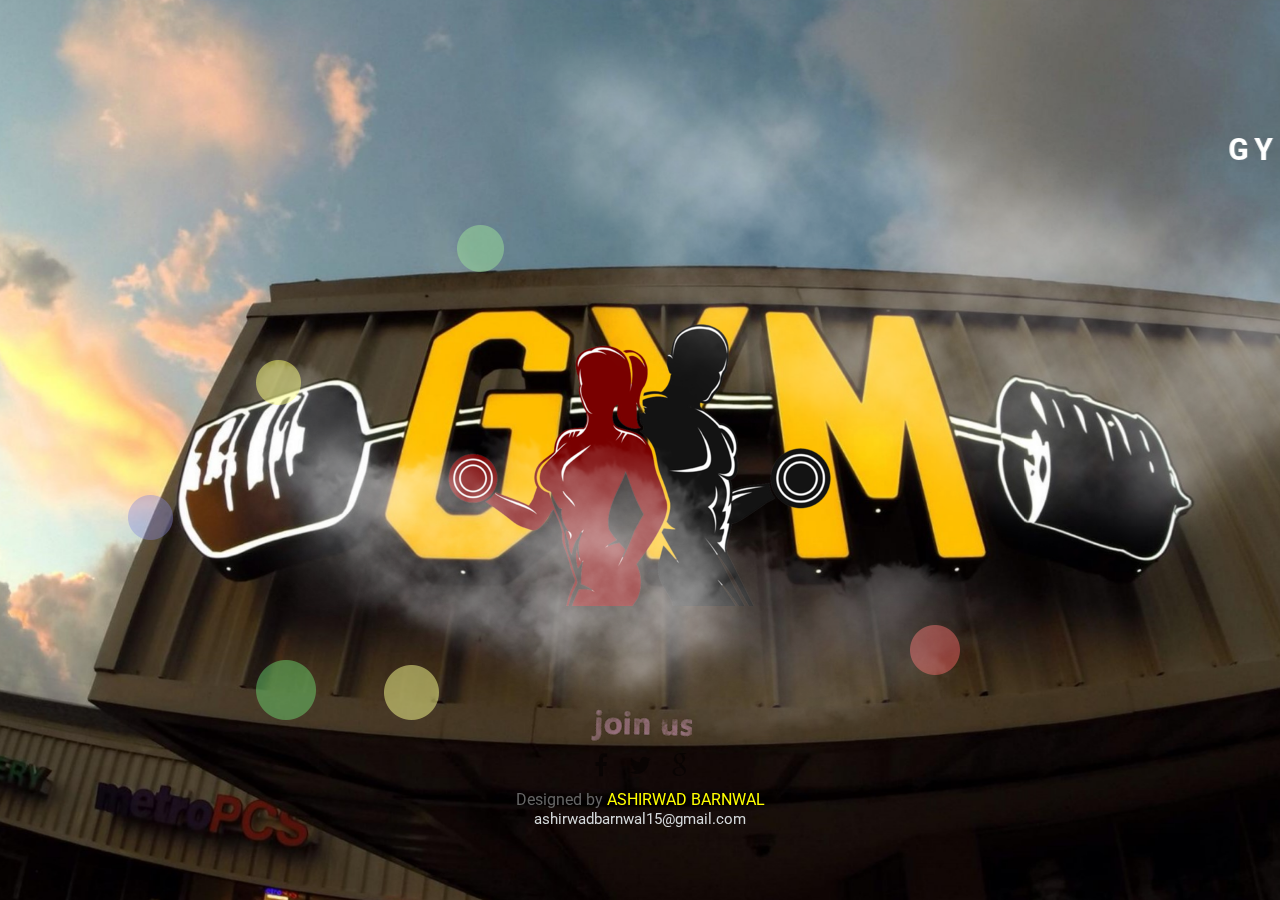
==== index.html @ ba0328be "Name changed" ====
<!--[if IE 8 ]><html class="ie" xmlns="http://www.w3.org/1999/xhtml" xml:lang="en-US" lang="en-US"> <![endif]-->
<!--[if (gte IE 9)|!(IE)]><!-->
<!DOCTYPE html>
<html lang="en-US">
    <!--<![endif]-->

    <head>
        <meta charset="utf-8">
        <title>
            GYM ZONE!
        </title><!-- Behavioral Meta Data -->
        <meta content="yes" name="apple-mobile-web-app-capable">
        <meta content="width=device-width, initial-scale=1, maximum-scale=1, user-scalable=no" name="viewport"><!-- Core Meta Data -->
        <meta content="Ashirwad" name="author">
        <meta content="BEST GYM IN YOUR AREA!" name="description">
        <meta content="Comming Soon, Responsive, Landing Page, One Page" name="keywords"><!-- Open Graph Meta Data -->
        <meta content="BEST GYM IN YOUR AREA!">
        <meta content="Ashirwad">
        <meta content="Ashirwad">
        <meta content="website">
        <meta content="index.html"><!-- Twitter Card Meta Data -->
        <meta content="summary" name="twitter:card">
        <meta content="@ashirwad" name="twitter:site">
        <meta content="@ashirwad" name="twitter:creator">
        <meta content="Ashirwad" name="twitter:title">
        <meta content="GYM ZONE - BEST GYM IN YOUR AREA!" name="twitter:description">

        <link href="favicon.png" rel="shortcut icon" type="image/png">

        <!--[if lt IE 9]>
            <script src="http://html5shim.googlecode.com/svn/trunk/html5.js"></script>
        <![endif]-->
        
        <!-- CSS -->
        <link href='http://fonts.googleapis.com/css?family=Roboto:400,100,900' rel='stylesheet' type='text/css'><!-- Styles -->
        <link href="css/loader.css" rel="stylesheet" type="text/css">
        <link href="css/normalize.css" rel="stylesheet" type="text/css">
        <link rel="stylesheet" href="css/font-awesome.min.css">
        <link href="css/style.css" rel="stylesheet" type="text/css">
        <!--[if lt IE 9]>
            <link rel="stylesheet" type="text/css" href="css/ie.css" />
        <![endif]-->
        <!-- Javascript -->

        <script src="js/jquery.js"></script>
    </head>
    <body>
        <div class="preloader">
            <div class="loading">
                <h2>
                    Loading...
                </h2>
                <span class="progress"></span>
            </div>
        </div>

        <div class="wrapper">
            <ul class="scene unselectable" data-friction-x="0.1" data-friction-y="0.1" data-scalar-x="25" data-scalar-y="15" id="scene">
                <li class="layer" data-depth="0.00">
                </li>
                <!-- BG -->

                <li class="layer" data-depth="0.10">
                    <div class="background">
                    </div>
                </li>

                <!-- Hero -->

                <li class="layer" data-depth="0.20">
                    <div class="title">
                        <h2>
                           <marquee><span style="color:white"> GYM ZONE</span></marquee>
                        </h2>
                        <!<span class="line"</span>
                    </div>
                </li>

                <li class="layer" data-depth="0.25">
                    <div class="sphere">
                        <img alt="sphere" src="images/sphere.png">
                    </div>
                </li>

                <li class="layer" data-depth="0.30">
                    <div class="hero">
                        <h3 id="countdown">
                            
                        </h3>

                       <!-- <p class="sub-title">
                            <h2>Join Now</h2>
                        </p>-->
                    </div>
                </li>
                

                <li class="layer" data-depth="0.40">
                    <div class="depth-1 flake1">
                        <img alt="flake" src="images/flakes/depth1/flakes1.png">
                    </div>

                    <div class="depth-1 flake2">
                        <img alt="flake" src="images/flakes/depth1/flakes2.png">
                    </div>

                    <div class="depth-1 flake3">
                        <img alt="flake" src="images/flakes/depth1/flakes3.png">
                    </div>

                    <div class="depth-1 flake4">
                        <img alt="flake" src="images/flakes/depth1/flakes4.png">
                    </div>
                </li>

                <li class="layer" data-depth="0.50">
                    <div class="depth-2 flake1">
                        <img alt="flake" src="images/flakes/depth2/flakes1.png">
                    </div>

                    <div class="depth-2 flake2">
                        <img alt="flake" src="images/flakes/depth2/flakes2.png">
                    </div>
                </li>

                <li class="layer" data-depth="0.60">
                    <div class="depth-3 flake1">
                        <img alt="flake" src="images/flakes/depth3/flakes1.png">
                    </div>

                    <div class="depth-3 flake2">
                        <img alt="flake" src="images/flakes/depth3/flakes2.png">
                    </div>

                    <div class="depth-3 flake3">
                        <img alt="flake" src="images/flakes/depth3/flakes3.png">
                    </div>

                    <div class="depth-3 flake4">
                        <img alt="flake" src="images/flakes/depth3/flakes4.png">
                    </div>
                </li>

                <li class="layer" data-depth="0.80">
                    <div class="depth-4">
                        <img alt="flake" src="images/flakes/depth4/flakes.png">
                    </div>
                </li>

                <li class="layer" data-depth="1.00">
                    <div class="depth-5">
                        <img alt="flake" src="images/flakes/depth5/flakes.png">
                    </div>
                </li>
                <!-- Contact -->

                <li class="layer" data-depth="0.20">
                    <div class="contact">
                        <a href="join.php" target="_blank">
                        <img alt="join" src="images/join.png"></a>
                        <ul class="icons">
                            <li>
                                <a class="facebook" href="https://www.facebook.com/ashirwad.barnwal.5"><i class="fa fa-facebook"></i></a>
                            </li>

                            <li>
                                <a class="twitter" href="https://twitter.com/sarcsmwadiprani"><i class="fa fa-twitter"></i></a>
                            </li>

                            <li>
                                <a class="google" href="https://plus.google.com/108753738167352997313"><i class="fa fa-google"></i></a>
                            </li>
                        </ul>
                        Designed by <a href="https://www.instagram.com/ashirwad97/?hl=en" target="_blank"><span style= color:yellow>ASHIRWAD BARNWAL</span></a>
                    </br>
                       <a class="mail" href="ashirwadbarnwal15@gmail.com">ashirwadbarnwal15@gmail.com</a>
                    </div>
                </li>
            </ul>
        </div>

        <!-- Javascript -->
        <script src="js/plugins.js"></script> 
        <script src="js/jquery.countdown.min.js"></script> 
        <script src="js/main.js"></script>

    </body>
</html>
---- css/loader.css ----
/* =Loader
-------------------------------------------------------------- */

.preloader {
	display: block;
    position: fixed;
    width: 100%;
    height: 100%;
    z-index: 9999;
    background: white;
    text-align: center;
}
.loading {
	overflow: hidden;
	position: absolute;
	top: 50%;
	margin-top: -12px;
	left: 50%;
	margin-left: -50px;
	width: 100px;
	height: 24px;
}

.progress {
	display: block;
	position: absolute;
	bottom: 0;
	overflow: hidden;
	width: 100px;
	height: 1px;
	left: -102px;
	background-color: #00d9ec;
	-webkit-animation: loader-anim 1s 0s infinite cubic-bezier(0.785, 0.135, 0.15, 0.86);
    -moz-animation: loader-anim 1s 0s infinite cubic-bezier(0.785, 0.135, 0.15, 0.86);
    animation: loader-anim 1s 0s infinite cubic-bezier(0.785, 0.135, 0.15, 0.86)
}

@-webkit-keyframes loader-anim {
    0% {
        left: -102px
    }

    100% {
        left: 102px
    }
}

@-moz-keyframes loader-anim {
    0% {
        left: -102px
    }

    100% {
        left: 102px
    }
}

@keyframes loader-anim {
    0% {
        left: -102px
    }

    100% {
        left: 102px
    }
}
---- css/style.css ----
*,
*:before,
*:after {
  -webkit-box-sizing: border-box;
  -moz-box-sizing: border-box;
  box-sizing: border-box;
}

html {
  -webkit-tap-highlight-color: rgba(0, 0, 0, 0);
}

input,
button,
select,
textarea {
  font-family: inherit;
  font-size: inherit;
  line-height: inherit;
}

img {
  vertical-align: middle;
  max-width: 100%;
  height: auto;
}

body {
	background: #fff;
	color: #666666;
	font-family: 'Roboto', sans-serif;
	-webkit-font-smoothing: antialiased;
	-webkit-text-size-adjust: 100%;
}

section { overflow: hidden; }
::selection { background: #d4d9db; color: #fff; }
::-moz-selection { background: #d4d9db; color: #fff; }


/* =Typography
-------------------------------------------------------------- */
a {
    text-decoration: none;
}

h1, h2 { margin: 0; }

h1 {
	font-size: 80px;
	font-weight: 800;
	line-height: 80px;
	letter-spacing: -0.08em;
	color: #d4d9db; 
}

h2 {
	font-size: 30px;
	font-weight: 800;
	line-height: 1em;
	letter-spacing: 0.2em;
	text-transform: uppercase;
	color: #d4d9db;
}

#countdown div span {
	display:block;
	font-size: 50px;
	line-height: 50px;
	letter-spacing: initial;
	font-weight: 100;
	text-transform: uppercase;
}

#countdown div {
	display:inline-block;
    margin: 0 34px;
}

.sub-title {
	font-size: 30px;
	margin-top: 5px;
	margin-bottom: 0px;
}


/* =Content Styles
-------------------------------------------------------------- */

.wrapper {
  text-align: center;		
  position: absolute;
  overflow: hidden;
  display: table-cell;
  height: 100%;
  width: 100%;
  left: 0;
  top: 0;
}

.scene,
.layer {
  display: block;
  height: 100%;
  width: 100%;
  padding: 0;
  margin: 0;
}

.scene {
  position: relative;
  overflow: hidden;
}

.layer { position: absolute; }

.layer div {
  -webkit-transform: translate3d(0,0,0);
  -moz-transform: translate3d(0,0,0);
  transform: translate3d(0,0,0);
  -webkit-transform-style: preserve-3d;
  -moz-transform-style: preserve-3d;
  transform-style: preserve-3d;
  -webkit-backface-visibility: hidden;
  -moz-backface-visibility: hidden;
  backface-visibility: hidden;
}


/* Background */
.background {
  background: url(../images/background.jpg) no-repeat 50% 100%;
  bottom: -20px;
  background-size: cover;
  position: absolute;
  width: 110%;
  left: -5%;
  top: -5%;
}


.sphere img{
	-webkit-transform: scale(0.7);
	-moz-transform: scale(0.7);
	-ms-transform: scale(0.7,0.7);
	transform: scale(0.7);
}

/* Text */
.title {
	display: block;
	text-align: center;
	width: 100%;
	position: absolute;
	z-index: 2;
	top: 10%;
}

.line {
	display: block;
	margin: 0 auto;
	width: 70px;
	height: 1px;
	background: #00d9ec;
	margin-top: 10px;
}

.contact {
	display: block;
	width: 100%;
	position: absolute;
	z-index: 2;
	text-align: center;
	bottom: 5%;
}

.contact .icons {
	margin: 0;
	padding: 0;
	margin-bottom: 18px;
	text-align: center;
	list-style: none;
	list-style-type: none;
}

.contact .icons li {
	display: inline-block;
	margin-right: 10px;
}

.contact .icons li:last-of-type { margin-right: 0px; }

.contact .icons li a {
	display: block;
	width: 25px;
	height: 25px;
	opacity: .5;
	-webkit-transition: opacity 0.3s;
	-moz-transition: opacity 0.3s;
	transition: opacity 0.3s;
	color: black;
	font-size: 24px;
}


.contact .icons li a:hover {
	opacity: 1;
	-webkit-transition: opacity 0.3s;
	-moz-transition: opacity 0.3s;
	transition: opacity 0.3s;
}

.contact a.mail {
	text-decoration: none;
	color: #d4d9db;
	padding-bottom: 8px;
	font-size: 15px;
}

.contact a.mail::after {
	position: absolute;
	top: 100%;
	left: 50%;
	width: 125px;
	margin-left: -60px;
	margin-top: 10px;
	height: 1px;
	background: #666666;
	content: '';
	opacity: 0;
	-webkit-transition: opacity 0.3s, -webkit-transform 0.3s;
	-moz-transition: opacity 0.3s, -moz-transform 0.3s;
	transition: opacity 0.3s, transform 0.3s;
	-webkit-transform: translateY(10px);
	-moz-transform: translateY(10px);
	transform: translateY(10px);
}

.contact a.mail:hover::after, .contact a.mail:focus::after {
	opacity: 1;
	-webkit-transform: translateY(0px);
	-moz-transform: translateY(0px);
	transform: translateY(0px);
}

/* Flakes Sizing */
.depth-5 img, .depth-4 img, .depth-3 img, .depth-2 img, .depth-1 img {
	-webkit-transform: scale(0.6);
	-moz-transform: scale(0.6);
	-ms-transform: scale(0.6,0.6);
	transform: scale(0.6);
}

/* Flakes Positioning */
.depth-5 {
	position: absolute;
	right: -100%;
	top: -24%;
}

.depth-4 {
	position: absolute;
	left: -10%;
	top: 37%;
 }

.depth-3.flake1 {
	display: none;
}

.depth-3.flake2 {
	position: absolute;
	right: 16%;
	bottom: 20%;
}

.depth-3.flake3 {
	position: absolute;
	left: 10%;
	bottom: 16%;
}

.depth-3.flake4 {
	display: none;
}

.depth-2.flake1 { 
	display: none;
}

.depth-2.flake2 {
	display: none;
}

.depth-1.flake1 {
	display: none;
}

.depth-1.flake2 { 
	position: absolute;
	right: 40%;
	top: 50%;
}

.depth-1.flake3 { 
	display: none;
}

.depth-1.flake4 { 
	position: absolute;
	right: 0;
	top: 0;
}


/* =Responsive Styles
-------------------------------------------------------------- */

@media (max-width: 320px) {
	/* HERO */
	h1 { font-size: 40px; line-height: 40px; }
	#countdown div span {font-size: 24px; line-height: 34px;}
	.sub-title { font-size: ; line-height: ; margin-top: 10px; }
	/* TITLE & CONTACT */
	.title { top: 15%;}
	.contact .icons { margin-bottom: 0px; }
	/* SIZES */
	.sphere img{
		-webkit-transform: scale(0.6);
		-moz-transform: scale(0.6);
		-ms-transform: scale(0.6,0.6);
		transform: scale(0.6);
	}
	/* POSITIONING */
	.depth-5 {
		position: absolute;
		right: -50%;
		top: -50%;
	}

	.depth-4 {
		left: -4%;
		top: 20%;
	 }

	.depth-3.flake1 {
		display: none;
	}

	.depth-3.flake2 {
		position: absolute;
		right: 16%;
		bottom: 20%;
	}

	.depth-3.flake3 {
		position: absolute;
		left: 10%;
		bottom: 16%;
	}

	.depth-3.flake4 {
		display: none;
	}

	.depth-2.flake1 { 
		display: none;
	}

	.depth-2.flake2 {
		display: none;
	}

	.depth-1.flake1 {
		display: none;
	}

	.depth-1.flake2 { 
		position: absolute;
		right: 40%;
		top: 40%;
	}

	.depth-1.flake3 { 
		display: none;
	}

	.depth-1.flake4 { 
		position: absolute;
		right: 0;
		top: 0;
	}
}


/* Landscape Phone */
@media all and (min-width: 400px) {
	/* HERO */
	h1 { font-size: 40px; line-height: 40px; }
	#countdown div span {font-size: 24px; line-height: 34px;}
	.sub-title { font-size: ; line-height: ; margin-top: 10px; }
	/* TITLE & CONTACT */
	.title { top: 15%;}
	.contact .icons { margin-bottom: 0px; }
	/* SIZES */
	.sphere img{
		-webkit-transform: scale(0.6);
		-moz-transform: scale(0.6);
		-ms-transform: scale(0.6,0.6);
		transform: scale(0.6);
	}
	/* POSITIONING */
	.depth-5 {
		position: absolute;
		right: -50%;
		top: -50%;
	}

	.depth-4 {
		left: -4%;
		top: 20%;
	 }

	.depth-3.flake1 {
		display: none;
	}

	.depth-3.flake2 {
		position: absolute;
		right: 16%;
		bottom: 20%;
	}

	.depth-3.flake3 {
		position: absolute;
		left: 10%;
		bottom: 16%;
	}

	.depth-3.flake4 {
		display: none;
	}

	.depth-2.flake1 { 
		display: none;
	}

	.depth-2.flake2 {
		display: none;
	}

	.depth-1.flake1 {
		display: none;
	}

	.depth-1.flake2 { 
		position: absolute;
		right: 40%;
		top: 40%;
	}

	.depth-1.flake3 { 
		display: none;
	}

	.depth-1.flake4 { 
		position: absolute;
		right: 0;
		top: 0;
	}
}

/* Tablet Portrait */
@media all and (min-width: 700px) {
	/* HERO */
	h1 { font-size: 90px; line-height: 90px; }
	.sub-title { font-size: 20px; line-height: 20px; margin-top: 10px; }
	/* TITLE & CONTACT */
	.title { top: 18%;}
	.line { margin-top: 20px; }
	.contact { bottom: 10%; }
	.contact .icons { margin-bottom: 12px; }
	/* SIZES */
	.sphere img{
		-webkit-transform: scale(1);
		-moz-transform: scale(1);
		-ms-transform: scale(1,1);
		transform: scale(1);
	}
	.depth-5 img, .depth-4 img, .depth-3 img, .depth-2 img, .depth-1 img {
		-webkit-transform: scale(0.8);
		-moz-transform: scale(0.8);
		-ms-transform: scale(0.8,0.8);
		transform: scale(0.8);
	}
	/* POSITIONING */
	.depth-5 {
		right: -25%;
		top: 3%;
	}

	.depth-4 {
		left: -3%;
		top: 15%;
	 }

	.depth-3.flake1 {
		display: none;
	}

	.depth-3.flake2 {
		right: 25%;
		bottom: 25%;
	}

	.depth-3.flake3 {
		left: 20%;
		bottom: 20%;
	}

	.depth-3.flake4 {
		display: block;
		position: absolute;
		left: 10%;
		bottom: 40%;
	}

	.depth-2.flake1 {
		display: none;
	}

	.depth-2.flake2 {
		display: none;
	}

	.depth-1.flake1 {
		display: none;
	}

	.depth-1.flake2 { 
		display: block;
		left: 15%;
		top: 25%;
	}

	.depth-1.flake3 { 
		display: none;
	}

	.depth-1.flake4 { 
		display: none;
	}
	
}

@media all and (min-width: 900px) {
	/* HERO */
	h1 { font-size: 120px; line-height: 120px; }

	#countdown div span {font-size: 34px; line-height: 34px;}
	
	.sub-title { font-size: 20px; line-height: 20px; margin-top: 20px; }
	/* TITLE & CONTACT */
	.title { top: 15%;}
	.contact { bottom: 8%; }
	.contact .icons { margin-bottom: 12px; }
	/* SIZES */
	.sphere img{
		-webkit-transform: scale(1);
		-moz-transform: scale(1);
		-ms-transform: scale(1,1);
		transform: scale(1);
	}
	.depth-5 img, .depth-4 img, .depth-3 img, .depth-2 img, .depth-1 img {
		-webkit-transform: scale(0.8);
		-moz-transform: scale(0.8);
		-ms-transform: scale(0.8,0.8);
		transform: scale(0.8);
	}
	/* POSITIONING */
	.depth-5 {
		right: -25%;
		top: 3%;
	}

	.depth-4 {
		left: -3%;
		top: 15%;
	 }

	.depth-3.flake1 {
		display: none;
	}

	.depth-3.flake2 {
		right: 25%;
		bottom: 25%;
	}

	.depth-3.flake3 {
		left: 20%;
		bottom: 20%;
	}

	.depth-3.flake4 {
		display: block;
		position: absolute;
		left: 10%;
		bottom: 40%;
	}

	.depth-2.flake1 {
		display: none;
	}

	.depth-2.flake2 {
		display: none;
	}

	.depth-1.flake1 {
		display: none;
	}

	.depth-1.flake2 { 
		display: block;
		left: 15%;
		top: 25%;
	}

	.depth-1.flake3 { 
		display: none;
	}

	.depth-1.flake4 { 
		display: none;
	}
}

@media all and (min-width: 1200px) {
	/* HERO */
	h1 { font-size: 150px; line-height: 150px; }
	#countdown div span {font-size: 44px; line-height: 44px;}
	.sub-title { font-size: 25px; line-height: 25px; margin-top: 20px; }
	/* SIZES */
	.sphere img{
		-webkit-transform: scale(1);
		-moz-transform: scale(1);
		-ms-transform: scale(1,1);
		transform: scale(1);
	}
	.depth-5 img, .depth-4 img, .depth-3 img, .depth-2 img, .depth-1 img {
		-webkit-transform: scale(1);
		-moz-transform: scale(1);
		-ms-transform: scale(1,1);
		transform: scale(1);
	}
	/* POSITIONING */
	.depth-5 {
		right: -10%;
		top: -10%;
		-webkit-animation: wave 9s 0.1s infinite linear;
		-moz-animation: wave 9s 0.1s infinite linear;
		animation: wave 9s 0.1s infinite linear;
	}

	.depth-4 {
		left: -3%;
		top: 15%;
		-webkit-animation: wave 7s 0.1s infinite linear;
		-moz-animation: wave 7s 0.1s infinite linear;
		animation: wave 7s 0.1s infinite linear;
	 }


	.depth-3 {
		-webkit-animation: wave 6s 0.1s infinite linear;
		-moz-animation: wave 6s 0.1s infinite linear;
		animation: wave 6s 0.1s infinite linear;
	}

	.depth-3.flake1 {
		display: block;
		position: absolute;
		left: 20%;
		top: 40%;
	}

	.depth-3.flake2 {
		right: 25%;
		bottom: 25%;
	}

	.depth-3.flake3 {
		left: 20%;
		bottom: 20%;
	}

	.depth-3.flake4 {
		display: block;
		position: absolute;
		left: 10%;
		bottom: 40%;
	}

	.depth-2 {
		-webkit-animation: wave 5s 0.1s infinite linear;
		-moz-animation: wave 5s 0.1s infinite linear;
		animation: wave 5s 0.1s infinite linear;
	}

	.depth-2.flake1 { 
		display: block;
		position: absolute;
		right: 40%;
		top: 40%;
	}

	.depth-2.flake2 { 
		display: none;
	}

	.depth-1 {
		-webkit-animation: wave 4s 0.1s infinite linear;
		-moz-animation: wave 4s 0.1s infinite linear;
		animation: wave 4s 0.1s infinite linear;
	}

	.depth-1.flake1 {
		display: block;
		position: absolute;
		left: 30%;
		bottom: 20%;
	}

	.depth-1.flake2 { 
		display: block;
		left: 15%;
		top: 25%;
	}

	.depth-1.flake3 { 
		display: none;
	}

	.depth-1.flake4 { 
		display: none;
	}
}

@media all and (min-width: 1400px) {
	/* HERO */
	h1 { font-size: 160px; line-height: 160px; }
	.sub-title { font-size: 25px; line-height: 25px; margin-top: 20px; }
	/* POSITIONING */
	.depth-5 {
		right: -10%;
		top: -5%;
	}

	.depth-4 {
		left: -3%;
		top: 15%;
	 }

	.depth-3.flake1 {
		display: block;
		position: absolute;
		left: 20%;
		top: 40%;
	}

	.depth-3.flake2 {
		right: 25%;
		bottom: 25%;
	}

	.depth-3.flake3 {
		left: 40%;
		bottom: 20%;
	}

	.depth-3.flake4 {
		display: block;
		position: absolute;
		left: 10%;
		bottom: 40%;
	}

	.depth-2.flake1 { 
		display: block;
		position: absolute;
		right: 40%;
		top: 40%;
	}

	.depth-2.flake2 { 
		display: none;
	}

	.depth-1.flake1 {
		display: block;
		position: absolute;
		left: 30%;
		bottom: 30%;
	}

	.depth-1.flake2 { 
		display: block;
		left: 15%;
		top: 25%;
	}

	.depth-1.flake3 { 
		display: block;
		position: absolute;
		bottom: 20%;
		right: 40%;
	}

	.depth-1.flake4 { 
		display: block;
		right: 40%;
		top: 25%;
	}
}

@media all and (min-width: 1600px) {
	/* HERO */
	h1 { font-size: 180px; line-height: 180px; }
	#countdown div span {font-size: 54px; line-height: 54px;}
	.sub-title { font-size: 25px; line-height: 25px; margin-top: 25px; }
}


@media all and (min-width: 1920px) {
	/* HERO */
	h1 { font-size: 200px; line-height: 200px; }
	.sub-title { font-size: 30px; line-height: 30px; margin-top: 30px; }
	/* POSITIONING */
	.depth-5 {
		right: -10%;
		top: 5%;
	}

	.depth-4 {
		left: 3%;
		top: 15%;
	 }

	.depth-3.flake1 {
		display: block;
		position: absolute;
		left: 20%;
		top: 40%;
	}

	.depth-3.flake2 {
		right: 25%;
		bottom: 25%;
	}

	.depth-3.flake3 {
		left: 40%;
		bottom: 20%;
	}

	.depth-3.flake4 {
		display: block;
		position: absolute;
		left: 10%;
		bottom: 40%;
	}

	.depth-2.flake1 { 
		display: block;
		position: absolute;
		right: 40%;
		top: 40%;
	}

	.depth-2.flake2 { 
		display: none;
	}

	.depth-1.flake1 {
		display: block;
		position: absolute;
		left: 30%;
		bottom: 30%;
	}

	.depth-1.flake2 { 
		display: block;
		left: 20%;
		top: 30%;
	}

	.depth-1.flake3 { 
		display: block;
		position: absolute;
		bottom: 30%;
		right: 40%;
	}

	.depth-1.flake4 { 
		display: block;
		right: 40%;
		top: 25%;
	}
}

/* =Animation
-------------------------------------------------------------- */

@-webkit-keyframes wave {
  0% {
    -webkit-transform: rotateZ(0deg) translate3d(0,10%,0) rotateZ(0deg);
    -moz-transform: rotateZ(0deg) translate3d(0,10%,0) rotateZ(0deg);
    transform: rotateZ(0deg) translate3d(0,10%,0) rotateZ(0deg);
  }

  100% {
    -webkit-transform: rotateZ(360deg) translate3d(0,10%,0) rotateZ(-360deg);
    -moz-transform: rotateZ(360deg) translate3d(0,10%,0) rotateZ(-360deg);
    transform: rotateZ(360deg) translate3d(0,10%,0) rotateZ(-360deg);
  }
}

@-moz-keyframes wave {
  0% {
    -webkit-transform: rotateZ(0deg) translate3d(0,10%,0) rotateZ(0deg);
    -moz-transform: rotateZ(0deg) translate3d(0,10%,0) rotateZ(0deg);
    transform: rotateZ(0deg) translate3d(0,10%,0) rotateZ(0deg);
  }

  100% {
    -webkit-transform: rotateZ(360deg) translate3d(0,10%,0) rotateZ(-360deg);
    -moz-transform: rotateZ(360deg) translate3d(0,10%,0) rotateZ(-360deg);
    transform: rotateZ(360deg) translate3d(0,10%,0) rotateZ(-360deg);
  }
}

@-ms-keyframes wave {
  0% {
    -webkit-transform: rotateZ(0deg) translate3d(0,10%,0) rotateZ(0deg);
    -moz-transform: rotateZ(0deg) translate3d(0,10%,0) rotateZ(0deg);
    transform: rotateZ(0deg) translate3d(0,10%,0) rotateZ(0deg);
  }

  100% {
    -webkit-transform: rotateZ(360deg) translate3d(0,10%,0) rotateZ(-360deg);
    -moz-transform: rotateZ(360deg) translate3d(0,10%,0) rotateZ(-360deg);
    transform: rotateZ(360deg) translate3d(0,10%,0) rotateZ(-360deg);
  }
}

@keyframes wave {
  0% {
    -webkit-transform: rotateZ(0deg) translate3d(0,10%,0) rotateZ(0deg);
    -moz-transform: rotateZ(0deg) translate3d(0,10%,0) rotateZ(0deg);
    transform: rotateZ(0deg) translate3d(0,10%,0) rotateZ(0deg);
  }

  100% {
    -webkit-transform: rotateZ(360deg) translate3d(0,10%,0) rotateZ(-360deg);
    -moz-transform: rotateZ(360deg) translate3d(0,10%,0) rotateZ(-360deg);
    transform: rotateZ(360deg) translate3d(0,10%,0) rotateZ(-360deg);
  }
}


/* =404
-------------------------------------------------------------- */

.snap {
	display: block;
	position: absolute;
	top: 0;
	left: 0;
	width: 100%;
	height: 100%;
	background: url(../images/404-background.jpg) no-repeat center;
	background-size: cover;
	text-align: center;
}

.snap .line { margin-bottom: 70px; }

.button {
	display: inline-block;
	margin-top: 80px;
	text-decoration: none;
	font-size: 9px;
	font-weight: 700;
	line-height: 1em;
	letter-spacing: 0.2em;
	text-transform: uppercase;
	color: #d4d9db;
	background: transparent;
	border: 1px solid rgb(23,26,28);
	border: 1px solid rgba(23,26,28,.3);
	-webkit-border-radius: 10px;
	-moz-border-radius: 10px;
	border-radius: 4px;
	padding: 15px 25px;
	-webkit-transition: all 0.3s;
	-moz-transition: all 0.3s;
	transition: all 0.3s;
}

.button:hover {
	background: rgb(23,26,28);
	color: #fff;
	border: 1px solid rgb(23,26,28);
	-webkit-transition: all 0.3s;
	-moz-transition: all 0.3s;
	transition: all 0.3s;
}


@media all and (min-width: 700px) {
	.button {
		font-size: 12px;
		border-radius: 10px;
		padding: 25px 45px;
	}
}
---- css/ie.css ----
.contact a.mail:hover {
	text-decoration: underline;
}


.contact .icons li a:hover {
	border-bottom: 5px solid transparent;
}

/* HERO */
h1 { font-size: 120px; line-height: 120px; }
.sub-title { font-size: 20px; line-height: 20px; margin-top: 20px; }
/* TITLE & CONTACT */
.title { top: 15%;}
.contact { bottom: 8%; }
.contact .icons { margin-bottom: 12px; }
/* SIZES */
.sphere img{
	-webkit-transform: scale(1);
	-moz-transform: scale(1);
	transform: scale(1);
}
.depth-5 img, .depth-4 img, .depth-3 img, .depth-2 img, .depth-1 img {
	-webkit-transform: scale(0.8);
	-moz-transform: scale(0.8);
	transform: scale(0.8);
}
/* POSITIONING */
.depth-5 {
	right: -25%;
	top: 3%;
}

.depth-4 {
	left: -3%;
	top: 15%;
 }

.depth-3.flake1 {
	display: none;
}

.depth-3.flake2 {
	right: 25%;
	bottom: 25%;
}

.depth-3.flake3 {
	left: 20%;
	bottom: 20%;
}

.depth-3.flake4 {
	display: block;
	position: absolute;
	left: 10%;
	bottom: 40%;
}

.depth-2.flake1 {
	display: none;
}

.depth-2.flake2 {
	display: none;
}

.depth-1.flake1 {
	display: none;
}

.depth-1.flake2 { 
	display: block;
	left: 15%;
	top: 25%;
}

.depth-1.flake3 { 
	display: none;
}

.depth-1.flake4 { 
	display: none;
}
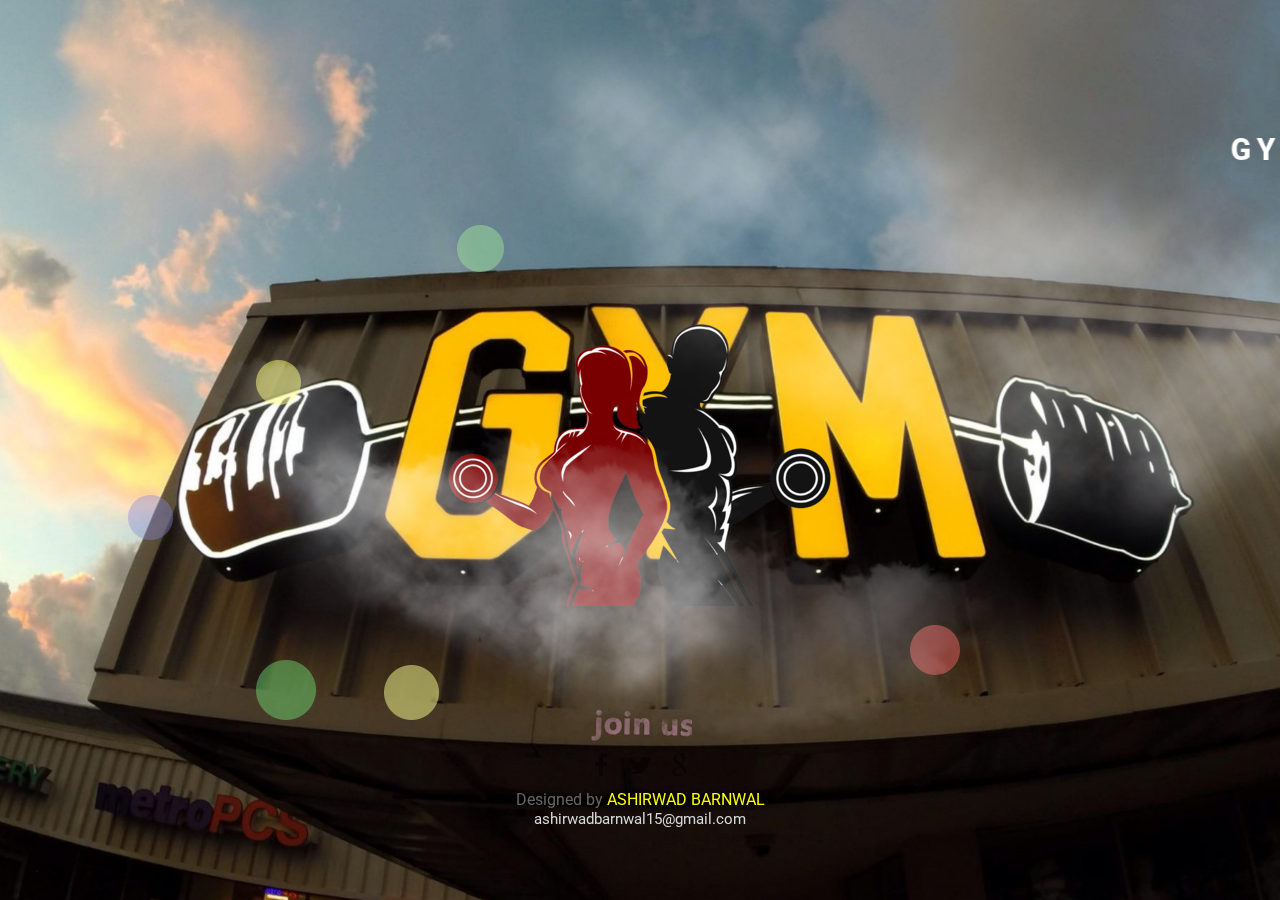
==== commit 66bb8230: "updating" ====
--- a/index.html
+++ b/index.html
@@ -156,7 +156,7 @@
 
                 <li class="layer" data-depth="0.20">
                     <div class="contact">
-                        <a href="join.php" target="_blank">
+                        <a href="join.html" target="_blank">
                         <img alt="join" src="images/join.png"></a>
                         <ul class="icons">
                             <li>
